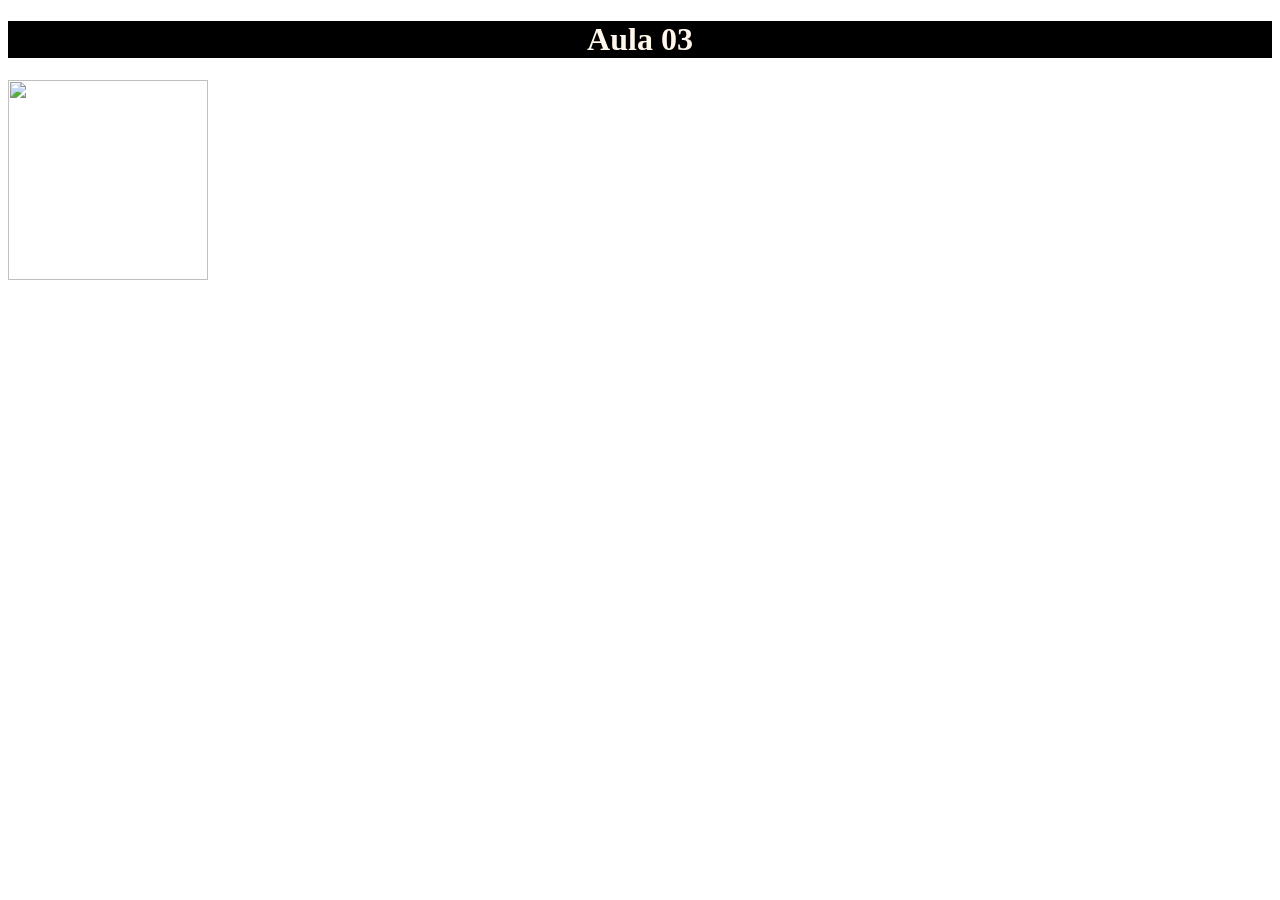
==== AULA 03/index.html @ f6707ad1 "Aula 03" ====
<!DOCTYPE html><!--Diz para o navegador a atual versão do HTML para a configuração do site-->
<html lang="pt-br"> <!--É o documento todo, desde as configurações até a exibição dos elementos-->
    <head>
        <meta charset="UTF-8">
        <meta name="viewport" content="width=device-width, initial-scale=1.0">
        <title>Aula Sesi</title>
        <style>
            .gado:hover{
                width: 200px;
                height: 200px;

            }
            .gado:hover{
                transform: scale(1.2);
                
                animation: 0.5;

            }

        </style>
    </head>
    <body>
        <h1 style="background-color: black; color:rgb(255, 247, 236); text-align:center  ">Aula 03</h1>
        <img class="gado" src="https://tse3.mm.bing.net/th/id/OIP.dwtK5YdFC_1BTKmndFJulgHaFj?rs=1&pid=ImgDetMain&o=7&rm=3" alt="" width="200px" height="200px">
    </body>
</html>
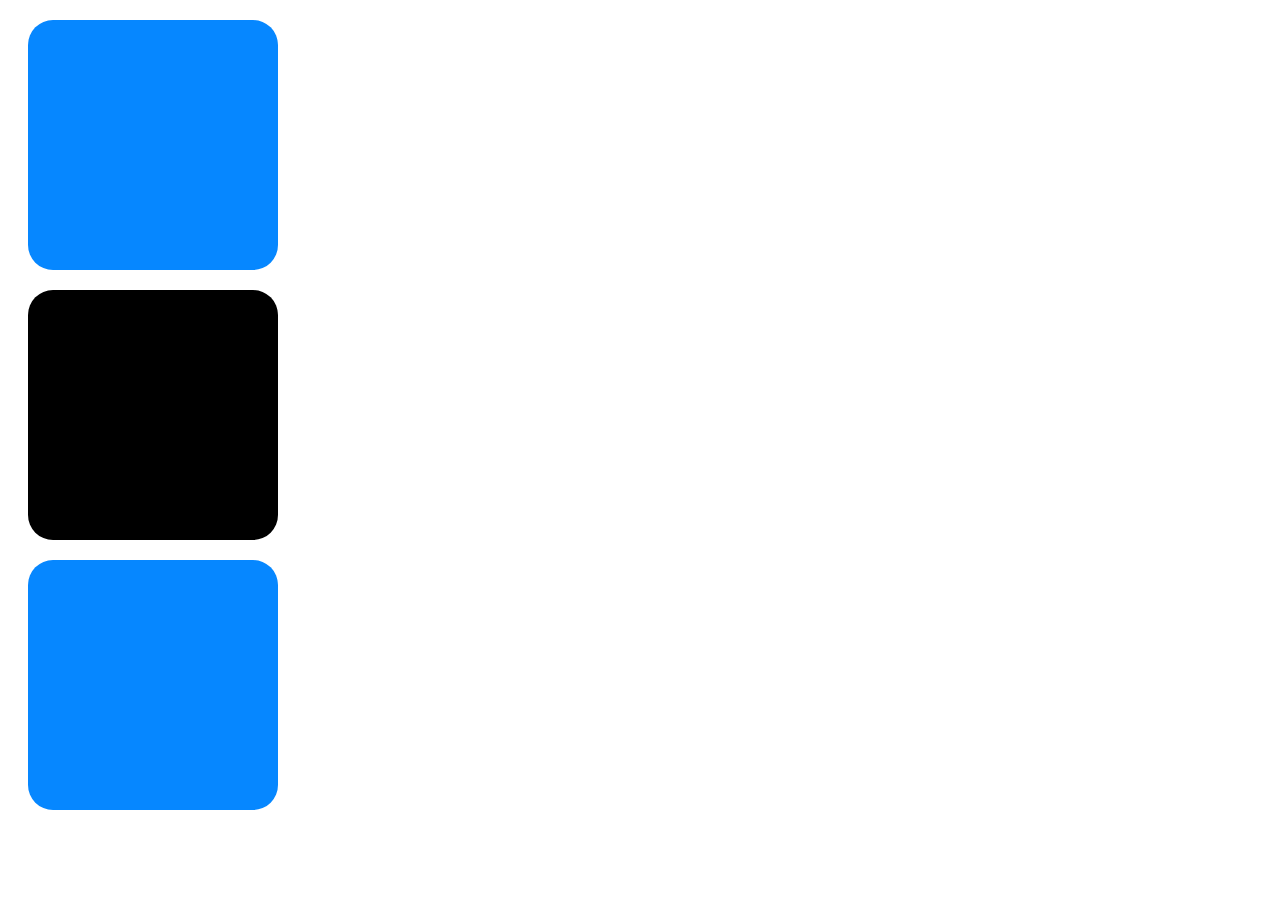
==== commit 6089a542: "Aula 03" ====
--- a/AULA 03/index.html
+++ b/AULA 03/index.html
@@ -3,25 +3,13 @@
     <head>
         <meta charset="UTF-8">
         <meta name="viewport" content="width=device-width, initial-scale=1.0">
-        <title>Aula Sesi</title>
-        <style>
-            .gado:hover{
-                width: 200px;
-                height: 200px;
-
-            }
-            .gado:hover{
-                transform: scale(1.2);
-                
-                animation: 0.5;
-
-            }
-
-        </style>
+        <title>Aula 03- HTML + CSS  </title>
+        <link rel="stylesheet" href="estilo.css">
     </head>
     <body>
-        <h1 style="background-color: black; color:rgb(255, 247, 236); text-align:center  ">Aula 03</h1>
-        <img class="gado" src="https://tse3.mm.bing.net/th/id/OIP.dwtK5YdFC_1BTKmndFJulgHaFj?rs=1&pid=ImgDetMain&o=7&rm=3" alt="" width="200px" height="200px">
+        <div class="SquareBlue"></div>
+        <div class="SquareBlack"></div>
+        <div class="SquareBlue"></div>
     </body>
 </html>
 
--- a/AULA 03/estilo.css
+++ b/AULA 03/estilo.css
@@ -0,0 +1,20 @@
+div{
+    background-color: black;
+    color: white;
+}
+
+.SquareBlue{
+    width: 250px; /*Largura*/
+    height: 250px; /*Altura*/
+    background-color: rgb(6, 135, 255);
+    border-radius: 10%;
+    margin: 20px;
+}
+
+.SquareBlack{
+    width: 250px; /*Largura*/
+    height: 250px; /*Altura*/
+    background-color: rgb(0, 0, 0);
+    border-radius: 10%;
+    margin: 20px;
+}
